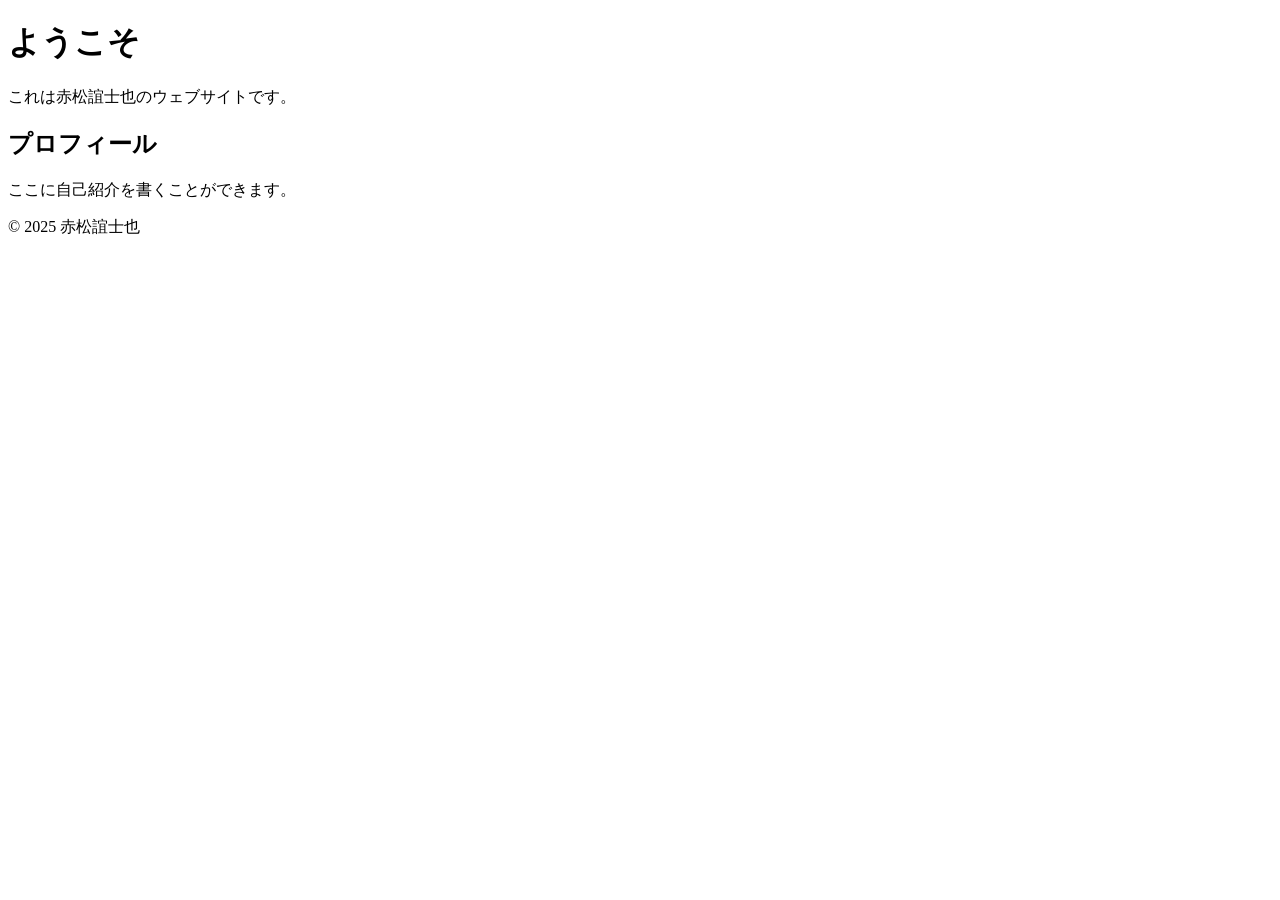
==== base/index.html @ 9c698d5c "Create index.html" ====
<!DOCTYPE html>
<html lang="ja">
<head>
  <meta charset="UTF-8">
  <meta name="viewport" content="width=device-width, initial-scale=1">
  <title>赤松誼士也のWebサイト</title>
  <link rel="stylesheet" href="style.css">
</head>
<body>
  <header>
    <h1>ようこそ</h1>
    <p>これは赤松誼士也のウェブサイトです。</p>
  </header>

  <main>
    <section>
      <h2>プロフィール</h2>
      <p>ここに自己紹介を書くことができます。</p>
    </section>
  </main>

  <footer>
    <p>&copy; 2025 赤松誼士也</p>
  </footer>

  <script src="script.js"></script>
</body>
</html>
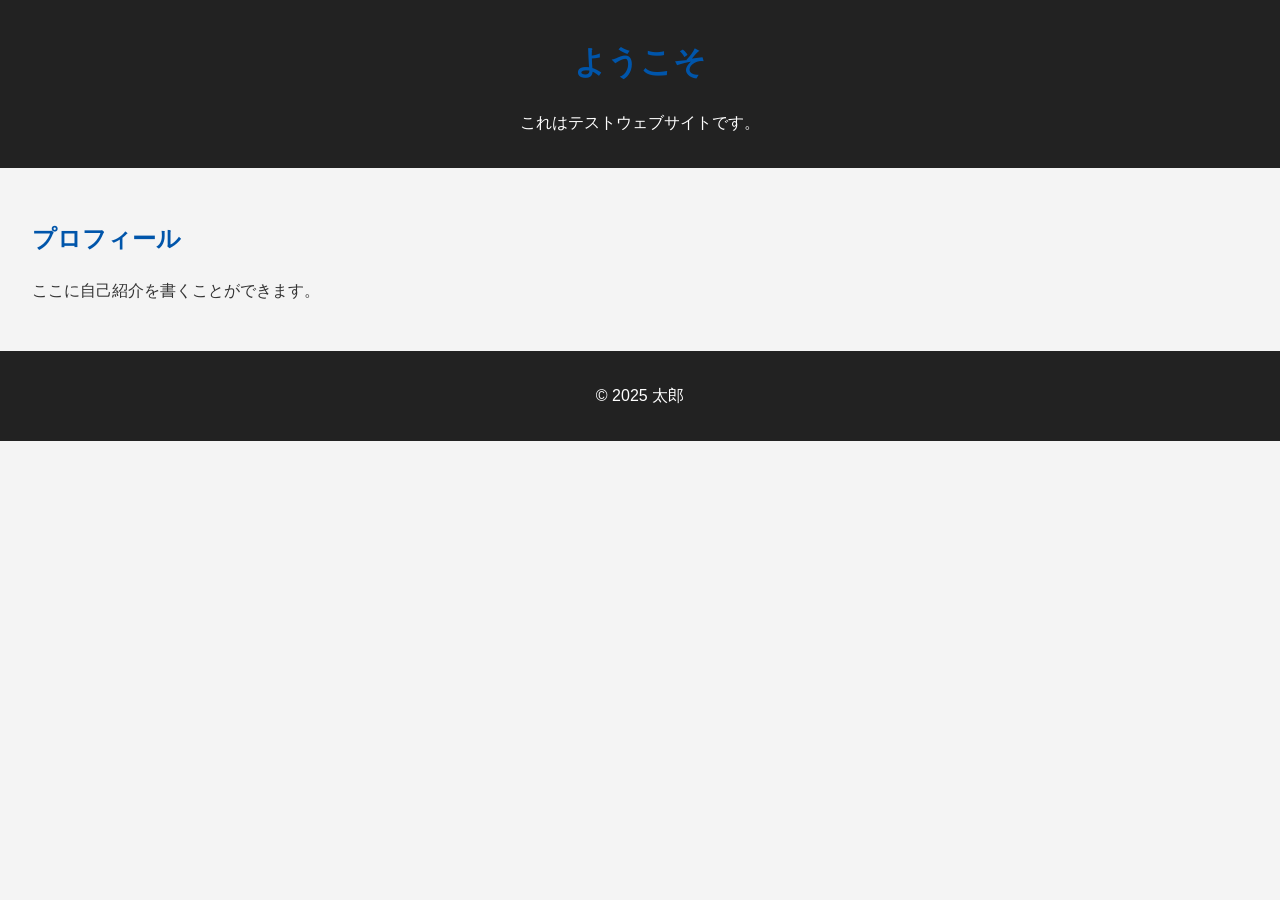
==== commit 65a3aca5: "Update index.html" ====
--- a/base/index.html
+++ b/base/index.html
@@ -1,15 +1,17 @@
 <!DOCTYPE html>
 <html lang="ja">
+  
 <head>
   <meta charset="UTF-8">
   <meta name="viewport" content="width=device-width, initial-scale=1">
-  <title>赤松誼士也のWebサイト</title>
+  <title>テストWebサイト</title>
   <link rel="stylesheet" href="style.css">
 </head>
-<body>
+
+  <body>
   <header>
     <h1>ようこそ</h1>
-    <p>これは赤松誼士也のウェブサイトです。</p>
+    <p>これはテストウェブサイトです。</p>
   </header>
 
   <main>
@@ -20,7 +22,7 @@
   </main>
 
   <footer>
-    <p>&copy; 2025 赤松誼士也</p>
+    <p>&copy; 2025 太郎</p>
   </footer>
 
   <script src="script.js"></script>
--- a/base/style.css
+++ b/base/style.css
@@ -0,0 +1,23 @@
+body {
+  font-family: sans-serif;
+  line-height: 1.6;
+  margin: 0;
+  padding: 0;
+  background-color: #f4f4f4;
+  color: #333;
+}
+
+header, footer {
+  background-color: #222;
+  color: white;
+  text-align: center;
+  padding: 1em 0;
+}
+
+main {
+  padding: 2em;
+}
+
+h1, h2 {
+  color: #0055aa;
+}
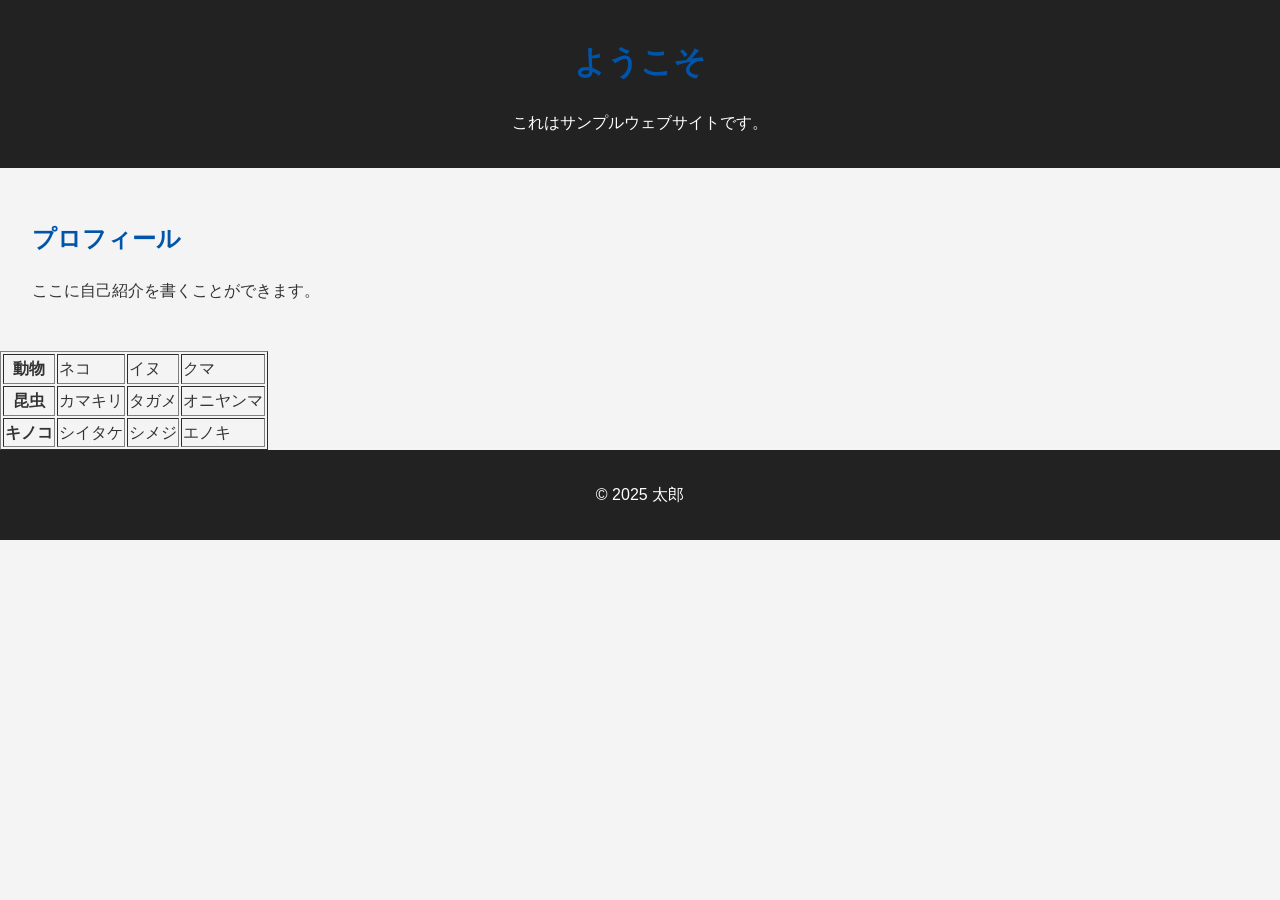
==== commit 1b47998b: "Update index.html" ====
--- a/base/index.html
+++ b/base/index.html
@@ -4,14 +4,14 @@
 <head>
   <meta charset="UTF-8">
   <meta name="viewport" content="width=device-width, initial-scale=1">
-  <title>テストWebサイト</title>
+  <title>サンプルWebサイト</title>
   <link rel="stylesheet" href="style.css">
 </head>
 
-  <body>
+<body>
   <header>
     <h1>ようこそ</h1>
-    <p>これはテストウェブサイトです。</p>
+    <p>これはサンプルウェブサイトです。</p>
   </header>
 
   <main>
@@ -21,10 +21,32 @@
     </section>
   </main>
 
+  <table border=1>
+    <tr>
+      <th>動物</th>
+      <td>ネコ</td>
+      <td>イヌ</td>
+      <td>クマ</td>
+    </tr>
+    <tr>
+      <th>昆虫</th>
+      <td>カマキリ</td>
+      <td>タガメ</td>
+      <td>オニヤンマ</td>
+    </tr>
+    <tr>
+      <th>キノコ</th>
+      <td>シイタケ</td>
+      <td>シメジ</td>
+      <td>エノキ</td>
+    </tr>
+  </table>
+
   <footer>
     <p>&copy; 2025 太郎</p>
   </footer>
 
   <script src="script.js"></script>
 </body>
+
 </html>
